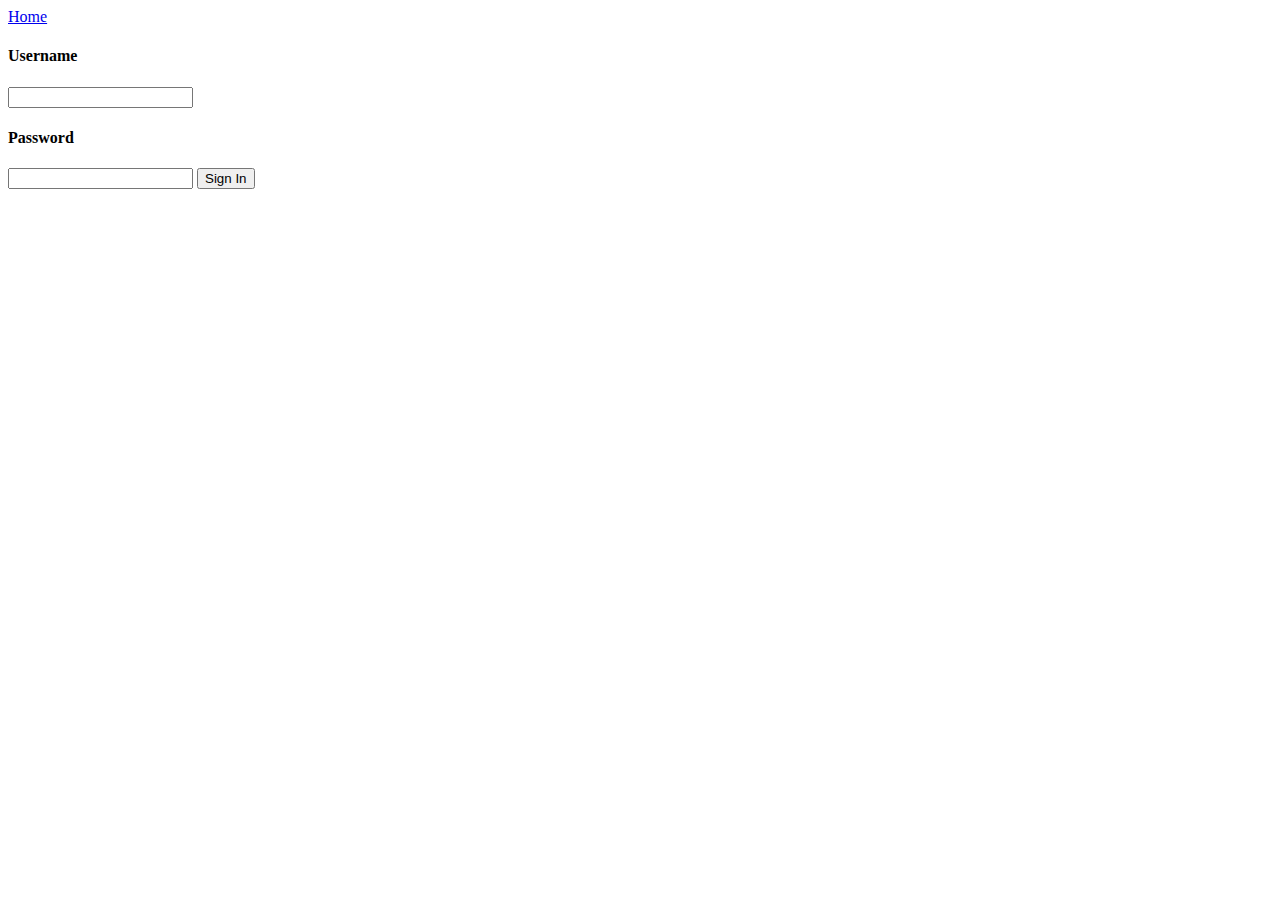
==== login.html @ e4e637ba "login page" ====
<!DOCTYPE html>
<html lang="en">
<head>
    <meta charset="UTF-8">
    <meta name="viewport" content="width=device-width, initial-scale=1.0">
    <title>Login</title>
</head>
<body>
    <header>
        <nav>
            <a href="C:\Projects\website1\index.html">Home</a>
            <a href=""></a>
        </nav>
    </header>
    <main>
        <div class='login-form'>
            <div class='container'>
              <form>
                <h4>Username</h4>
                <input class='username' />
                <h4>Password</h4>
                <input type='password' />
                <input class='sign-in-button' type='submit' value='Sign In' />
              </form>
            </div>
          </div>
    </main>
    
</body>
</html>
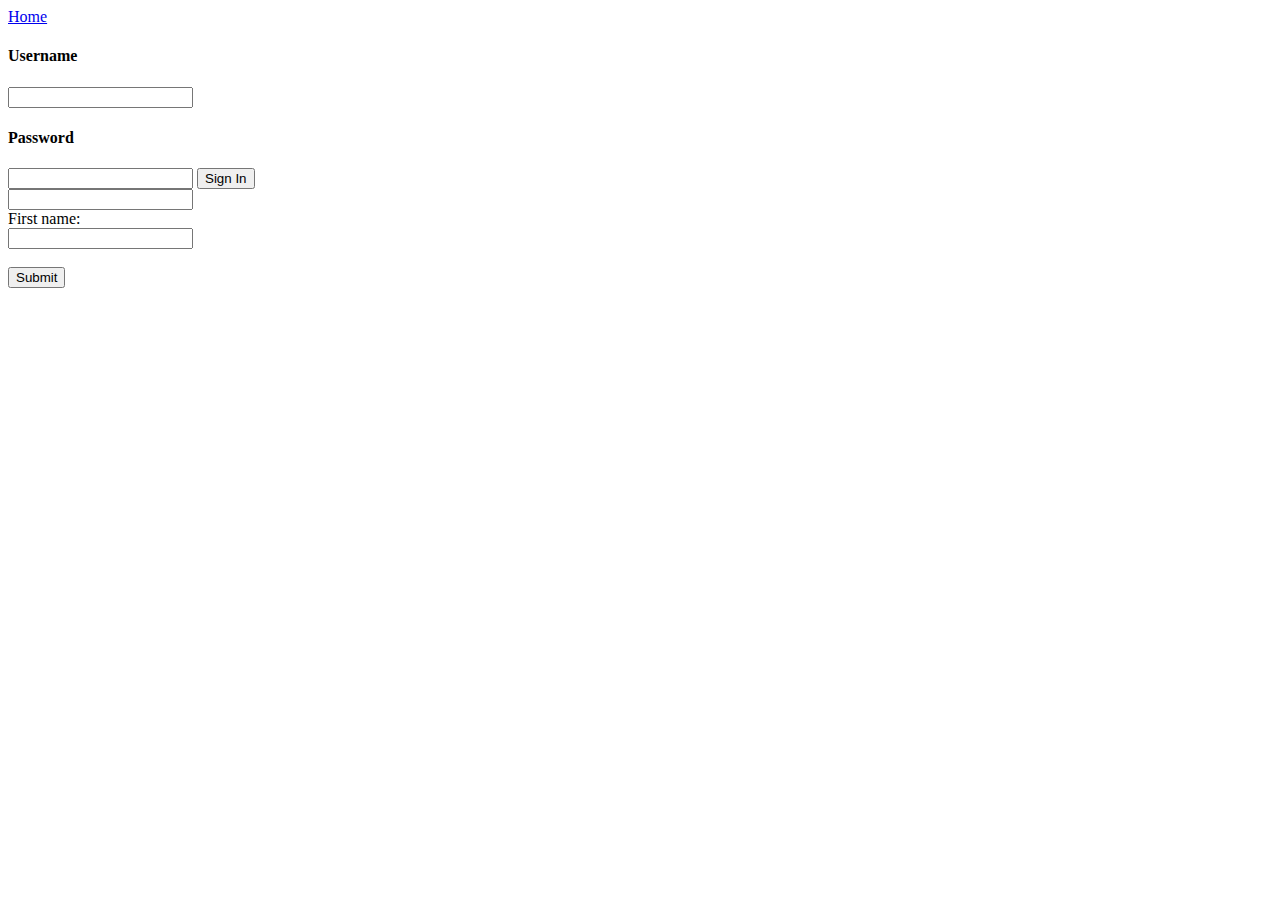
==== commit 8990c3c4: "home page pic change, clean code up" ====
--- a/login.html
+++ b/login.html
@@ -4,6 +4,7 @@
     <meta charset="UTF-8">
     <meta name="viewport" content="width=device-width, initial-scale=1.0">
     <title>Login</title>
+    <link rel="stylesheet" type="text/css"href="C:\Projects\website1\login.css">
 </head>
 <body>
     <header>
@@ -25,6 +26,21 @@
             </div>
           </div>
     </main>
+    <div class= "calc">
+
+      <div class= "input">
+        <input type="text" >
+      </div>
+    </div>
+    <div>
+      <form action="/action_page.php">
+        <label for="fname">First name:</label><br>
+        <input type="text" id="fname" name="fname"><br><br>
+        <input type="submit" value="Submit">
+      </form>
+    </div>
+
+  
     
 </body>
 </html>